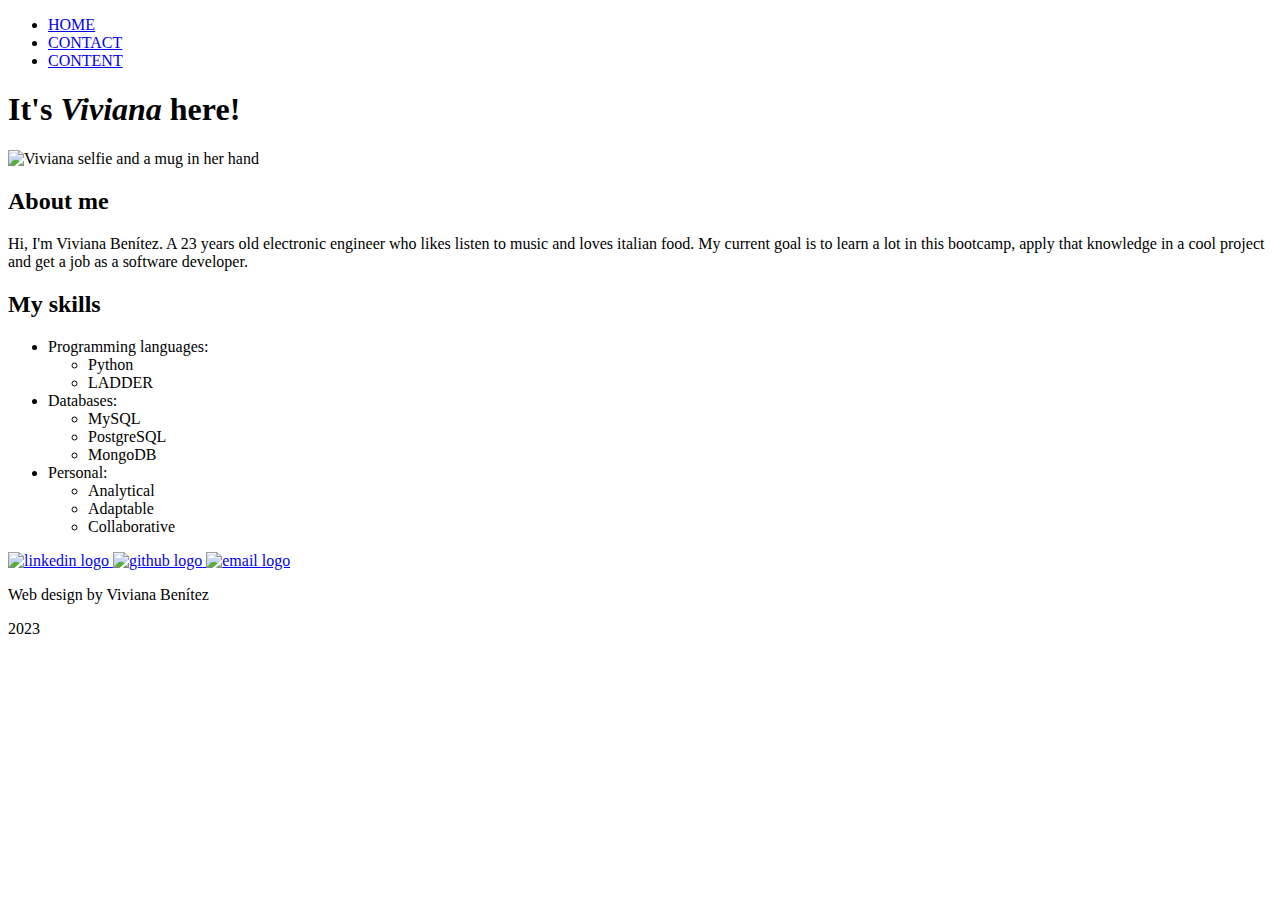
==== html/aboutMe.html @ 1b1380b2 "all pages content added" ====
<!DOCTYPE html>
<html>
    <head>
        <title>About Me</title>
        <link rel="stylesheet" href="../css/aboutMe.css">
    </head>

    <body>
        <header>
            <ul>
                <li><a href="../index.html">HOME</a></li>
                <li><a href="./contact.html">CONTACT</a></li>
                <li><a href="./addContent.html">CONTENT</a></li>
            </ul>
        </header>

        <div>
            <h1>It's <em>Viviana</em> here!</h1>
            <!-- sección para cuadrar imagen a la derecha  texto izquierda -->
            <div>  
                <img id="imgSelfie" src="../images/aboutMe/selfie.jpg"     
                    alt="Viviana selfie and a mug in her hand" 
                >
                <h2>About me</h2>
                <p>
                    Hi, I'm Viviana Benítez. 
                    A 23 years old electronic engineer who likes listen to music and loves italian food. 
                    My current goal is to learn a lot in this bootcamp, apply that knowledge in a cool 
                    project and get a job as a software developer.
                </p>
                <h2>My skills</h2>
                <ul>
                    <li>Programming languages:
                        <ul>
                            <li>Python</li>
                            <li>LADDER</li>
                        </ul>
                    </li>
                    <li>Databases:
                        <ul>
                            <li>MySQL</li>
                            <li>PostgreSQL</li>
                            <li>MongoDB</li>
                        </ul>
                    </li>
                    <li>Personal:
                        <ul>
                            <li>Analytical</li>
                            <li>Adaptable</li>
                            <li>Collaborative</li>
                        </ul>
                    </li>
                </ul>
            </div>
            <!-- social media -->
            <div>
                <a href="https://www.linkedin.com/in/viviana-bernitez/?locale=en_US" target="_blank">
                    <img src="../images/aboutMe/linkedin.png"  
                        alt="linkedin logo"
                    >
                </a>
                <a href="https://github.com/vanavi-bernitez" target="_blank">
                    <img src="../images/aboutMe/github.png" 
                        alt="github logo"    
                    >
                </a>
                <a href="mailto:viviana.bernitez@gmail.com?subject=Hi! Let's get in touch" target="_blank">
                    <img src="../images/aboutMe/email.png" 
                        alt="email logo"
                    >
                </a>
            </div>
        </div>

        <footer>
            <p>Web design by Viviana Benítez</p>
            <p>2023</p>
        </footer>
    </body>
</html>
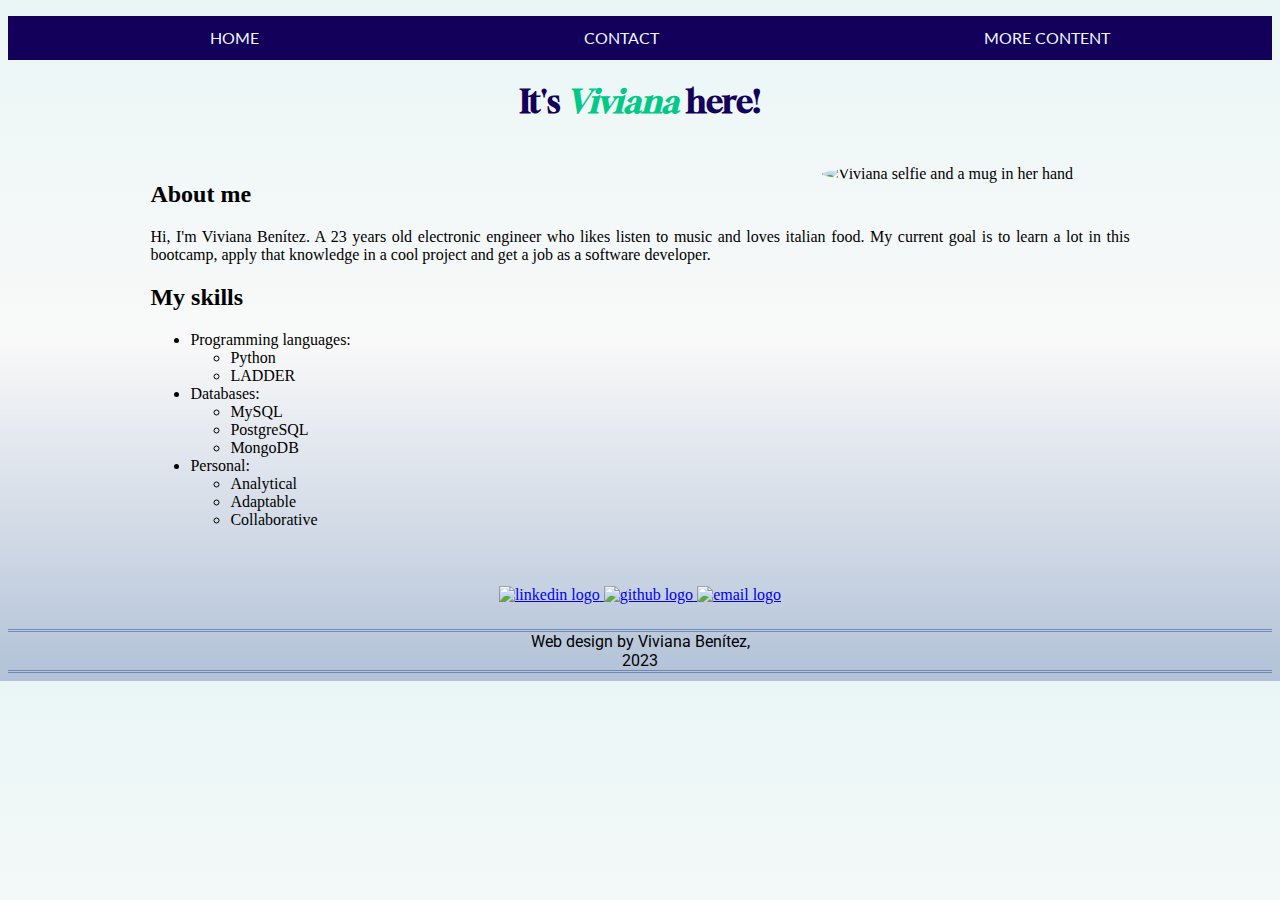
==== commit 47047f8b: "about me style modified" ====
--- a/html/aboutMe.html
+++ b/html/aboutMe.html
@@ -3,6 +3,7 @@
     <head>
         <title>About Me</title>
         <link rel="stylesheet" href="../css/aboutMe.css">
+        <link rel="stylesheet" href="https://fonts.googleapis.com/css?family=Gloock|Lato|Roboto">
     </head>
 
     <body>
@@ -10,71 +11,82 @@
             <ul>
                 <li><a href="../index.html">HOME</a></li>
                 <li><a href="./contact.html">CONTACT</a></li>
-                <li><a href="./addContent.html">CONTENT</a></li>
+                <li><a href="./addContent.html">MORE CONTENT</a></li>
             </ul>
         </header>
 
         <div>
             <h1>It's <em>Viviana</em> here!</h1>
             <!-- sección para cuadrar imagen a la derecha  texto izquierda -->
-            <div>  
+            <div class="textImageBlock">
                 <img id="imgSelfie" src="../images/aboutMe/selfie.jpg"     
                     alt="Viviana selfie and a mug in her hand" 
                 >
-                <h2>About me</h2>
-                <p>
-                    Hi, I'm Viviana Benítez. 
-                    A 23 years old electronic engineer who likes listen to music and loves italian food. 
-                    My current goal is to learn a lot in this bootcamp, apply that knowledge in a cool 
-                    project and get a job as a software developer.
-                </p>
-                <h2>My skills</h2>
+                <div class="aboutMeBlock">
+                    <h2>About me</h2>
+                    <p>
+                        Hi, I'm Viviana Benítez. 
+                        A 23 years old electronic engineer who likes listen to music and loves italian food. 
+                        My current goal is to learn a lot in this bootcamp, apply that knowledge in a cool 
+                        project and get a job as a software developer.
+                    </p>
+                    <h2>My skills</h2>
+                    <ul>
+                        <li>Programming languages:
+                            <ul>
+                                <li>Python</li>
+                                <li>LADDER</li>
+                            </ul>
+                        </li>
+                        <li>Databases:
+                            <ul>
+                                <li>MySQL</li>
+                                <li>PostgreSQL</li>
+                                <li>MongoDB</li>
+                            </ul>
+                        </li>
+                        <li>Personal:
+                            <ul>
+                                <li>Analytical</li>
+                                <li>Adaptable</li>
+                                <li>Collaborative</li>
+                            </ul>
+                        </li>
+                    </ul>
+                </div> 
+            </div>
+            <div class="contactIcons">
                 <ul>
-                    <li>Programming languages:
-                        <ul>
-                            <li>Python</li>
-                            <li>LADDER</li>
-                        </ul>
+                    <li>  
                     </li>
-                    <li>Databases:
-                        <ul>
-                            <li>MySQL</li>
-                            <li>PostgreSQL</li>
-                            <li>MongoDB</li>
-                        </ul>
+                    <li>
+                        <a href="https://www.linkedin.com/in/viviana-bernitez/?locale=en_US" target="_blank">
+                            <img src="../images/aboutMe/linkedin.png"  
+                                alt="linkedin logo"
+                            >
+                        </a>
+                        <a href="https://github.com/vanavi-bernitez" target="_blank">
+                            <img src="../images/aboutMe/github.png" 
+                                alt="github logo"    
+                            >
+                        </a>
+                        <a href="mailto:viviana.bernitez@gmail.com?subject=Hi! Let's get in touch" target="_blank">
+                            <img src="../images/aboutMe/email.png" 
+                                alt="email logo"
+                            >
+                        </a>
                     </li>
-                    <li>Personal:
-                        <ul>
-                            <li>Analytical</li>
-                            <li>Adaptable</li>
-                            <li>Collaborative</li>
-                        </ul>
+                    <li>
                     </li>
                 </ul>
-            </div>
-            <!-- social media -->
-            <div>
-                <a href="https://www.linkedin.com/in/viviana-bernitez/?locale=en_US" target="_blank">
-                    <img src="../images/aboutMe/linkedin.png"  
-                        alt="linkedin logo"
-                    >
-                </a>
-                <a href="https://github.com/vanavi-bernitez" target="_blank">
-                    <img src="../images/aboutMe/github.png" 
-                        alt="github logo"    
-                    >
-                </a>
-                <a href="mailto:viviana.bernitez@gmail.com?subject=Hi! Let's get in touch" target="_blank">
-                    <img src="../images/aboutMe/email.png" 
-                        alt="email logo"
-                    >
-                </a>
             </div>
         </div>
 
         <footer>
-            <p>Web design by Viviana Benítez</p>
-            <p>2023</p>
+            <p>
+                Web design by Viviana Benítez, <br>
+                2023
+            </p>
         </footer>
     </body>
 </html>--- a/css/aboutMe.css
+++ b/css/aboutMe.css
@@ -0,0 +1,94 @@
+body {
+    background-image: linear-gradient(rgb(234, 246, 246), rgb(249, 249, 249), rgba(0, 51, 124,0.3));
+}
+
+header {
+    position: sticky;
+    top: 1%;
+    background-color: #13005A;
+}
+
+header ul {
+    list-style-type: none;
+    justify-content: space-around;
+    display: flex;
+}
+
+header li {
+    display: inline-block;
+    padding: 1%;
+}
+
+header a {
+    text-decoration: none;
+    font-family: 'Lato', sans-serif;
+    color: aliceblue;
+}
+
+header a:hover {
+    border-left: 0.2rem solid aliceblue;
+}
+
+h1 {
+    font-family: 'Gloock', sans-serif;
+    text-align: center;
+    color: #13005A;
+    /* border-style: solid; */
+}
+
+h1 em {
+    color: rgb(3, 201, 136);
+
+}
+
+.textImageBlock {
+    display: block;
+    /* border-style: solid; */
+    margin: 2% 10%;
+}
+
+.aboutMeBlock  {
+    padding: 1em;
+    text-align: justify;
+}
+
+#imgSelfie {
+    /* display: block; */
+    float: right;
+    border-radius: 50%;
+    margin: 2%;
+    width: 30%;
+}
+
+.contactIcons{
+    text-align: center;
+}
+
+.contactIcons ul {
+    display: flex;
+    justify-content: center;
+    margin: auto;
+    list-style: none;
+    padding: 0;
+}
+
+.contactIcons li {
+    margin-bottom: 2%;
+    /* margin: 2% 5%; */
+}
+  
+.contactIcons img {
+    width: 7%;
+}
+
+footer{
+    border-top: double rgba(0, 51, 124, 0.4);
+    border-bottom: double rgba(0, 51, 124, 0.4);
+}
+
+footer p {
+    margin: 0;
+    text-align: center;
+    font-family: 'Roboto', sans-serif;
+    /* border-style: solid; */
+}
